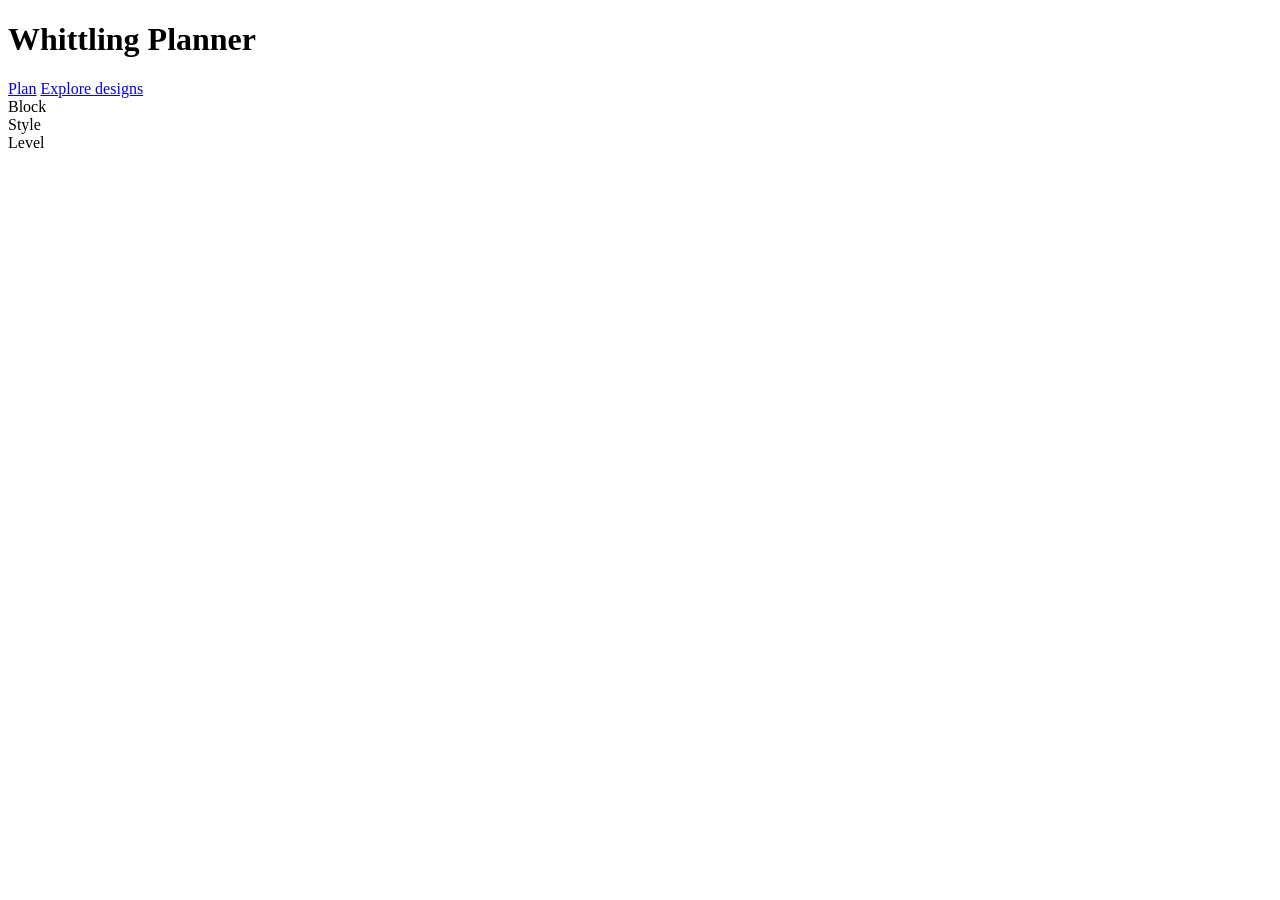
==== src/whittling_planner/web/static/explore.html @ 2a6df226 "Whittling planner: staged carving plans for stock blocks Pick a stock basswood block (2x1x1, 4x1x1, " ====
<!doctype html>
<html lang="en">
<head>
  <meta charset="utf-8">
  <meta name="viewport" content="width=device-width, initial-scale=1">
  <title>Explore Designs</title>
  <link rel="stylesheet" href="/static/style.css">
  <script type="importmap">
    {
      "imports": {
        "three": "https://cdn.jsdelivr.net/npm/three@0.160.0/build/three.module.js",
        "three/addons/": "https://cdn.jsdelivr.net/npm/three@0.160.0/examples/jsm/"
      }
    }
  </script>
</head>
<body>
  <header class="topbar">
    <div class="brand">
      <h1>Whittling Planner</h1>
      <nav class="tabs" aria-label="Pages">
        <a href="/">Plan</a>
        <a href="/explore" aria-current="page">Explore designs</a>
      </nav>
    </div>
  </header>

  <main class="explore">
    <div class="filters">
      <div class="control">
        <span class="control-label">Block</span>
        <div class="segmented small" id="f-block" role="radiogroup" aria-label="Block"></div>
      </div>
      <div class="control">
        <span class="control-label">Style</span>
        <div class="segmented small" id="f-style" role="radiogroup" aria-label="Style"></div>
      </div>
      <div class="control">
        <span class="control-label">Level</span>
        <div class="segmented small" id="f-level" role="radiogroup" aria-label="Level"></div>
      </div>
    </div>
    <div class="gallery" id="gallery"></div>
  </main>

  <div class="drawer" id="drawer" hidden>
    <div class="drawer-panel" role="dialog" aria-modal="true" aria-labelledby="d-name">
      <div class="drawer-view">
        <div id="preview"></div>
        <button class="close" id="close" aria-label="Close">×</button>
      </div>
      <div class="drawer-info" id="drawer-info"></div>
    </div>
  </div>

  <script type="module" src="/static/explore.js"></script>
</body>
</html>
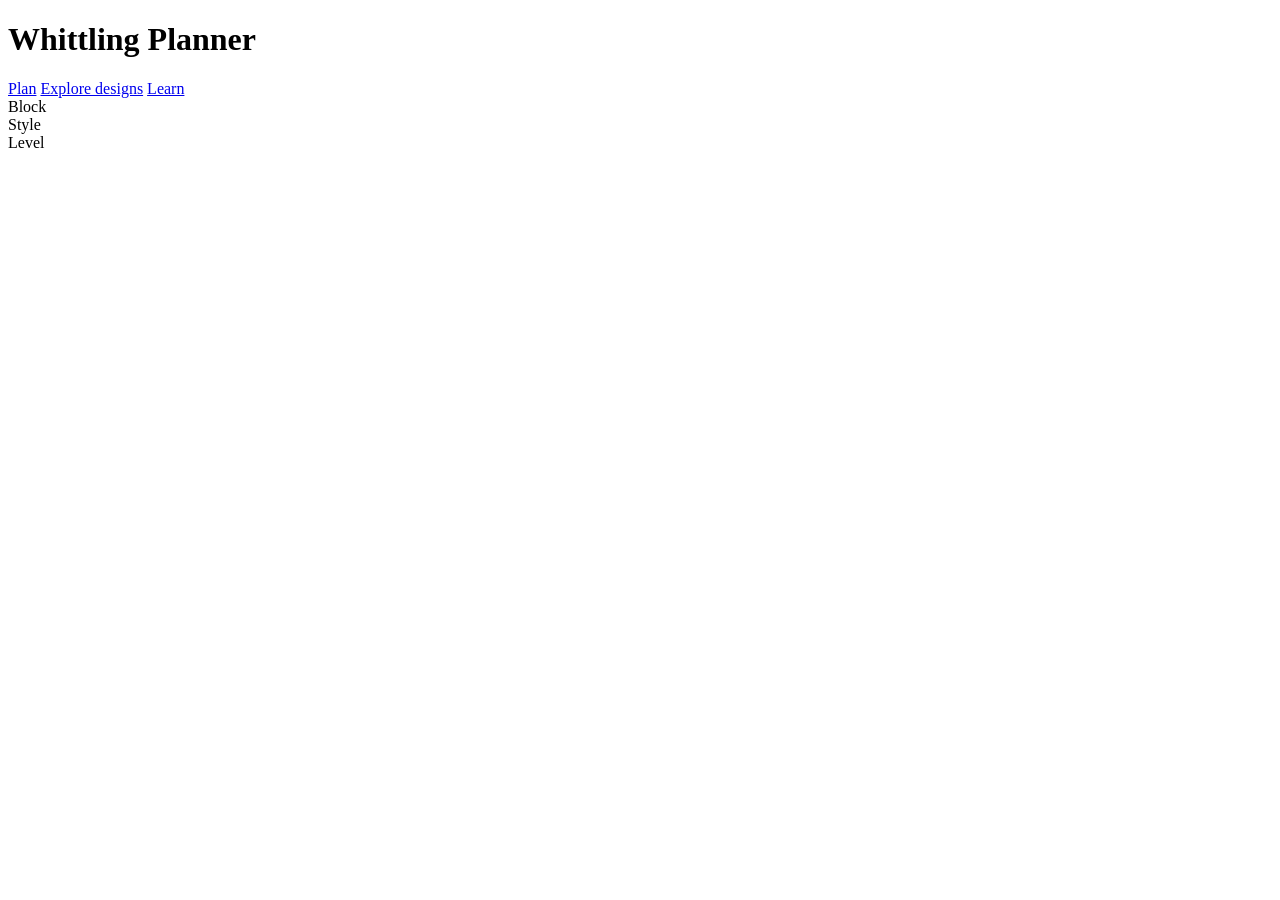
==== commit fff486d8: "Add a Learn tab: the knife cuts, what each is for, and which designs use them Ten cuts with diagrams" ====
--- a/src/whittling_planner/web/static/explore.html
+++ b/src/whittling_planner/web/static/explore.html
@@ -21,6 +21,7 @@
       <nav class="tabs" aria-label="Pages">
         <a href="/">Plan</a>
         <a href="/explore" aria-current="page">Explore designs</a>
+        <a href="/learn">Learn</a>
       </nav>
     </div>
   </header>
